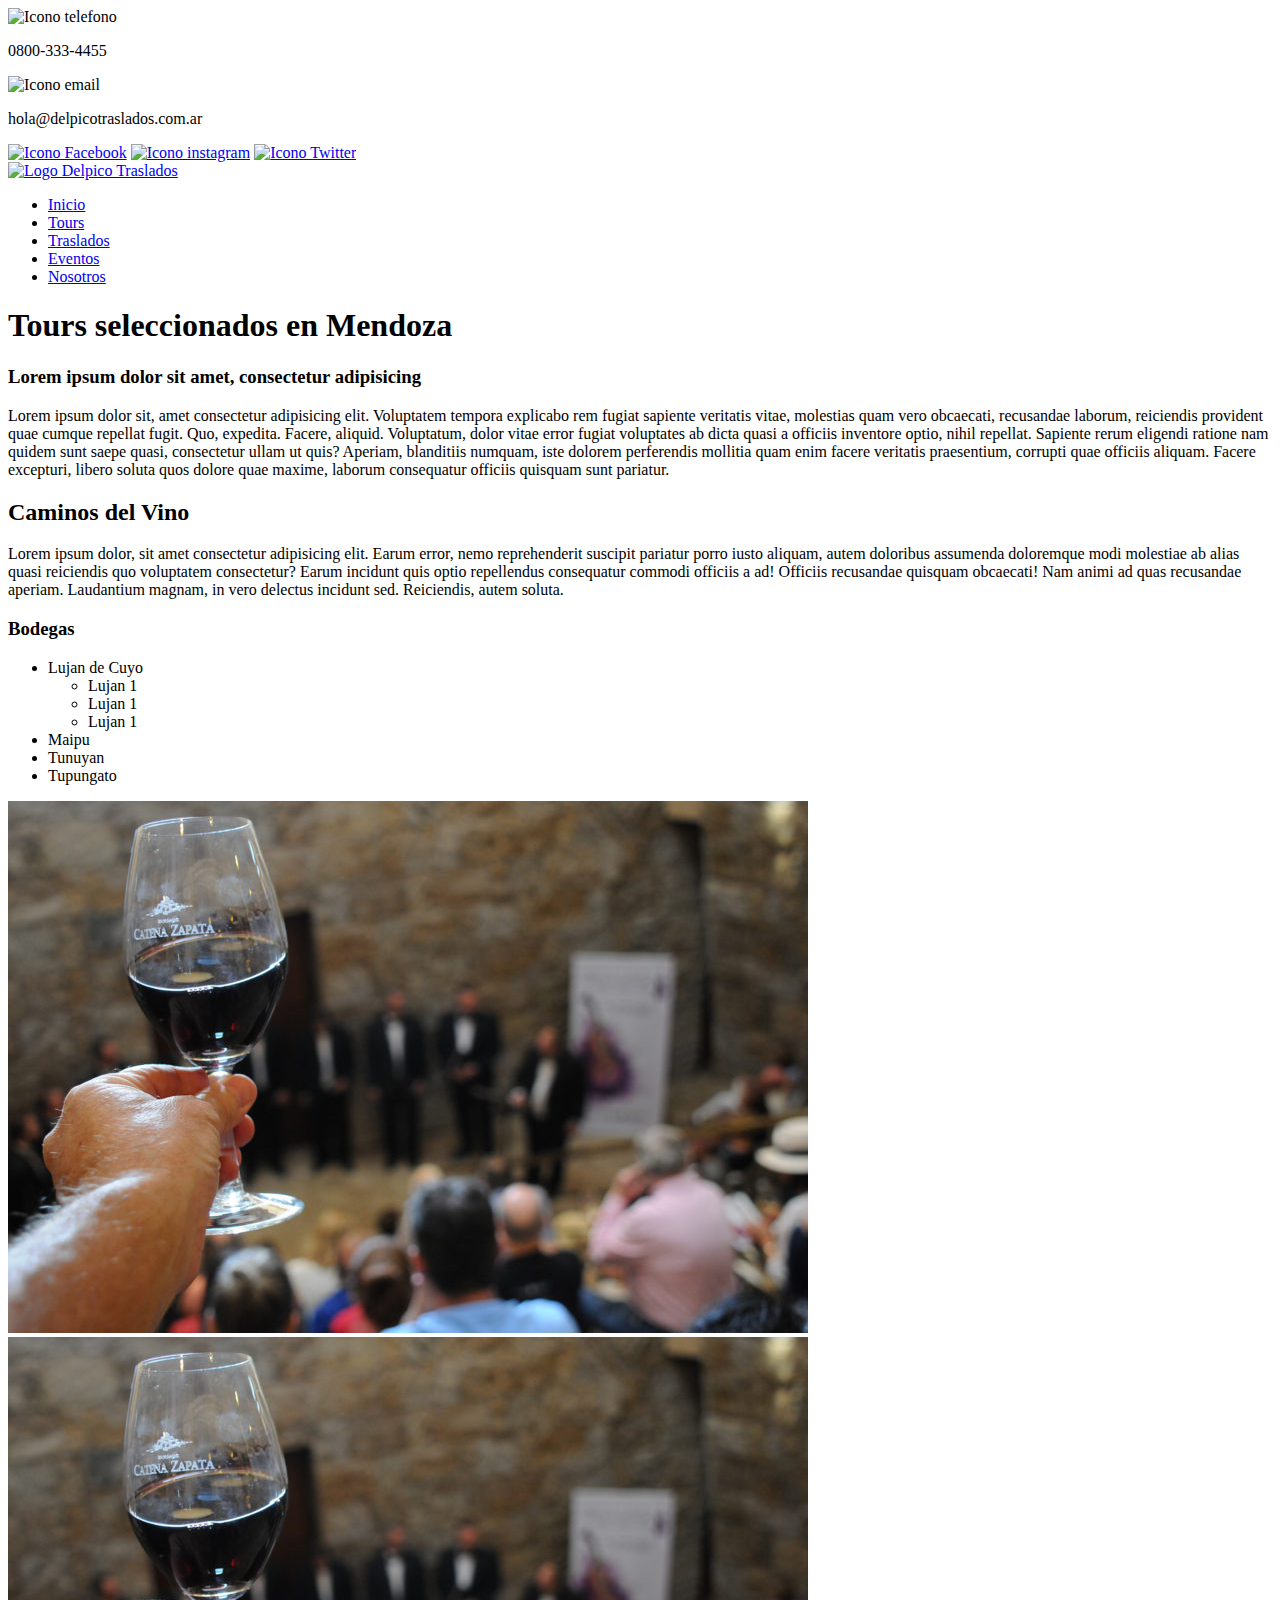
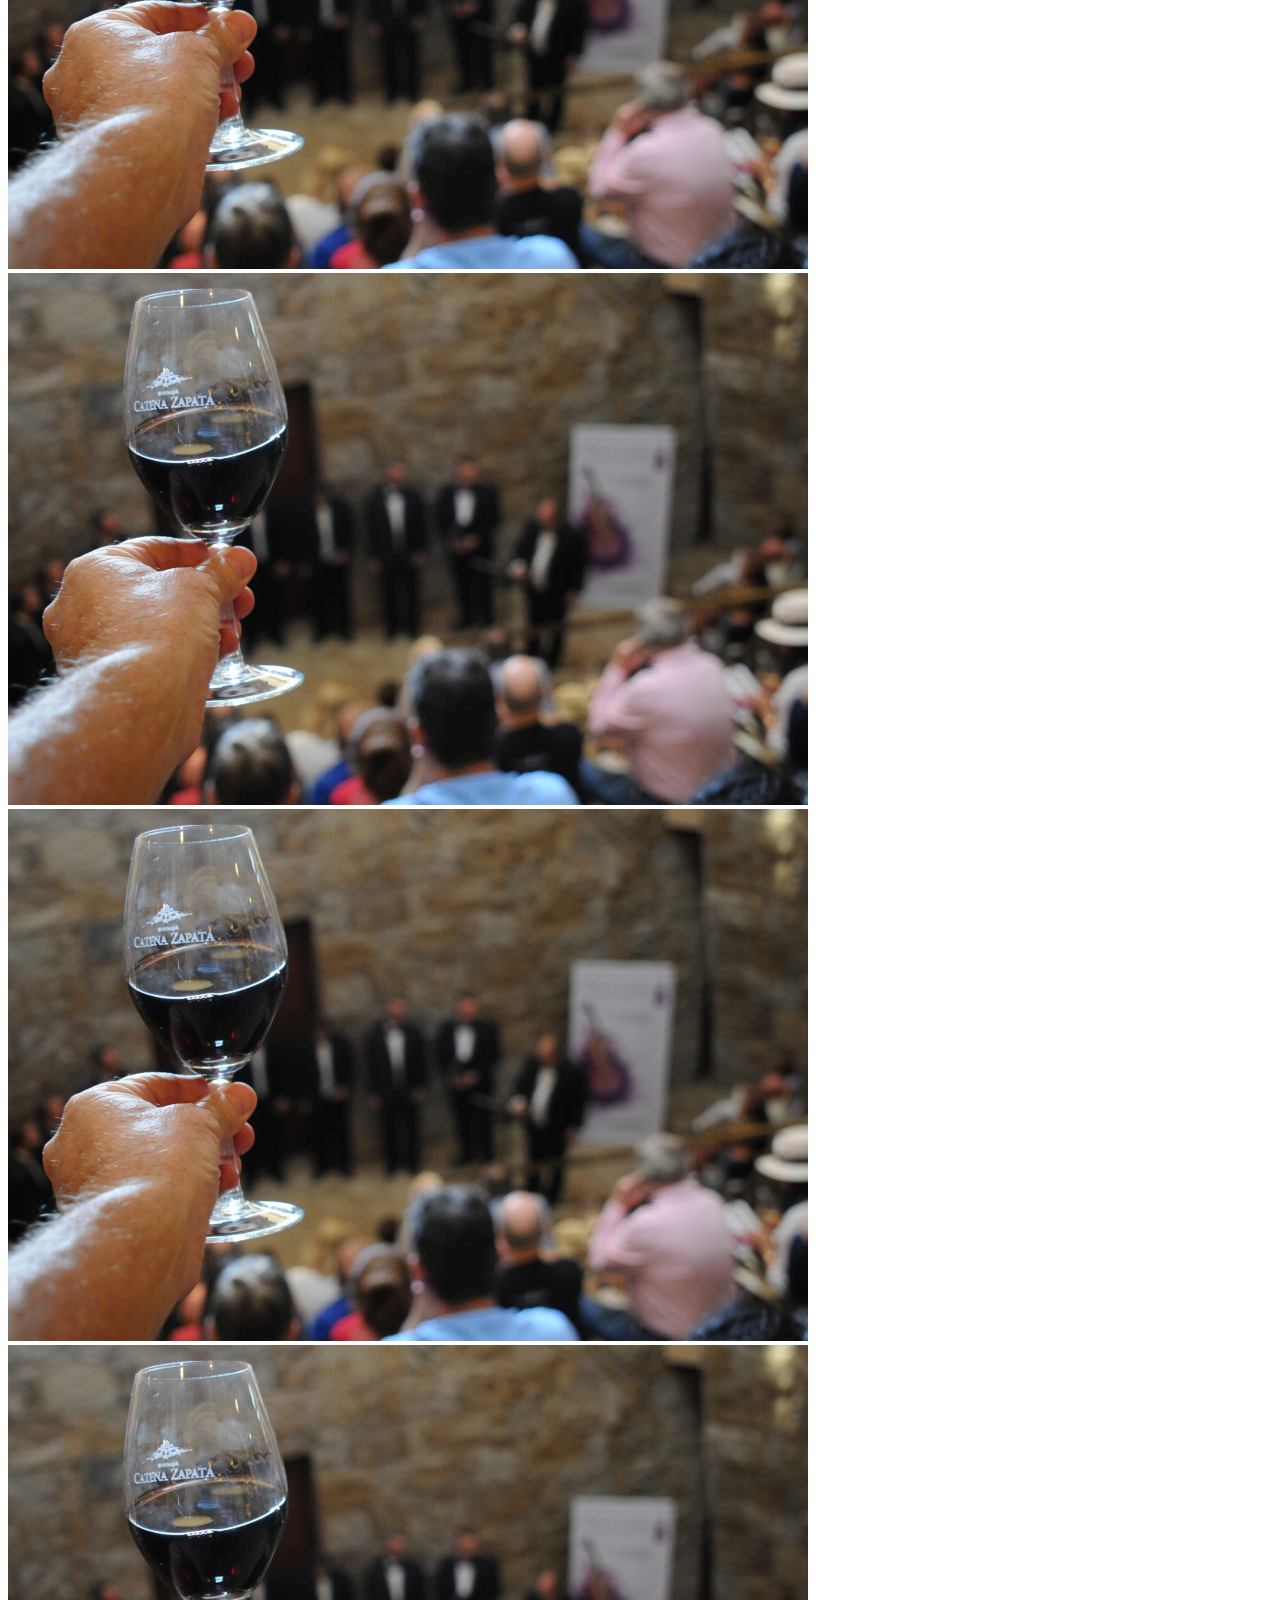
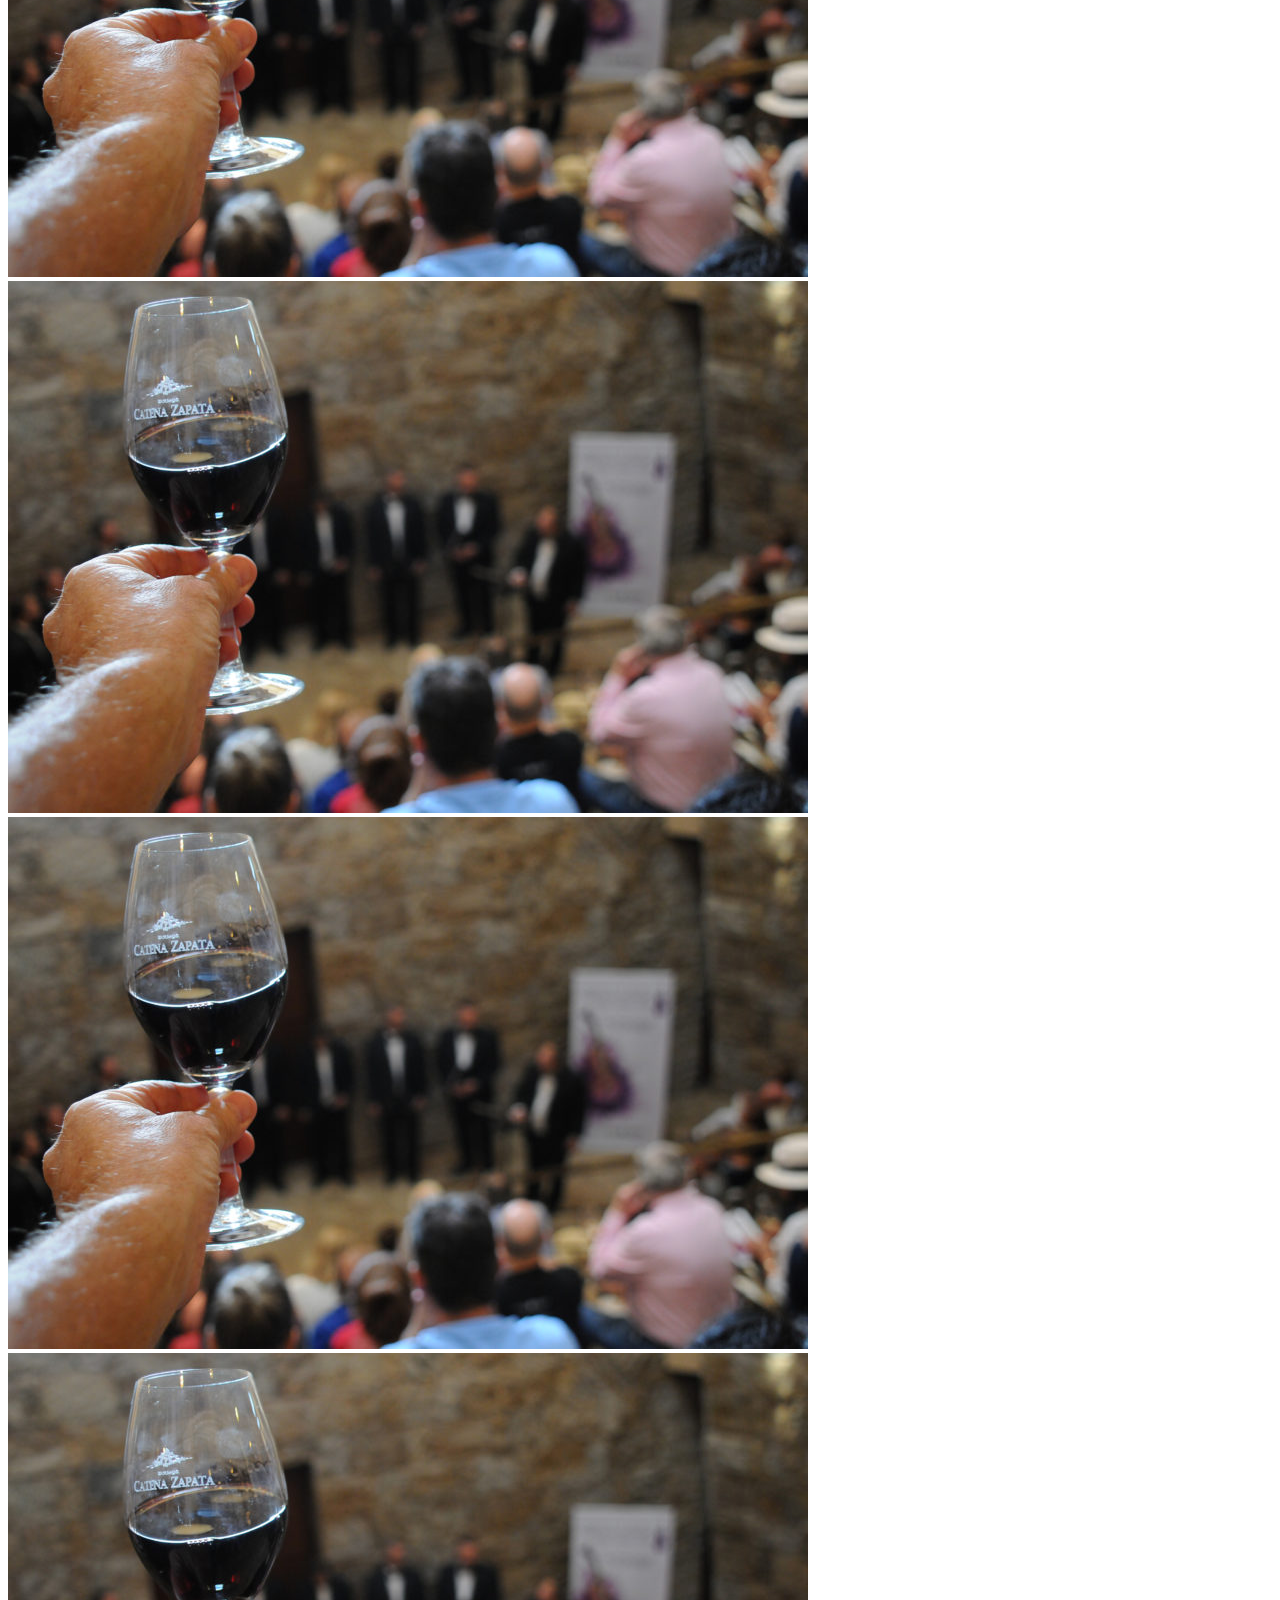
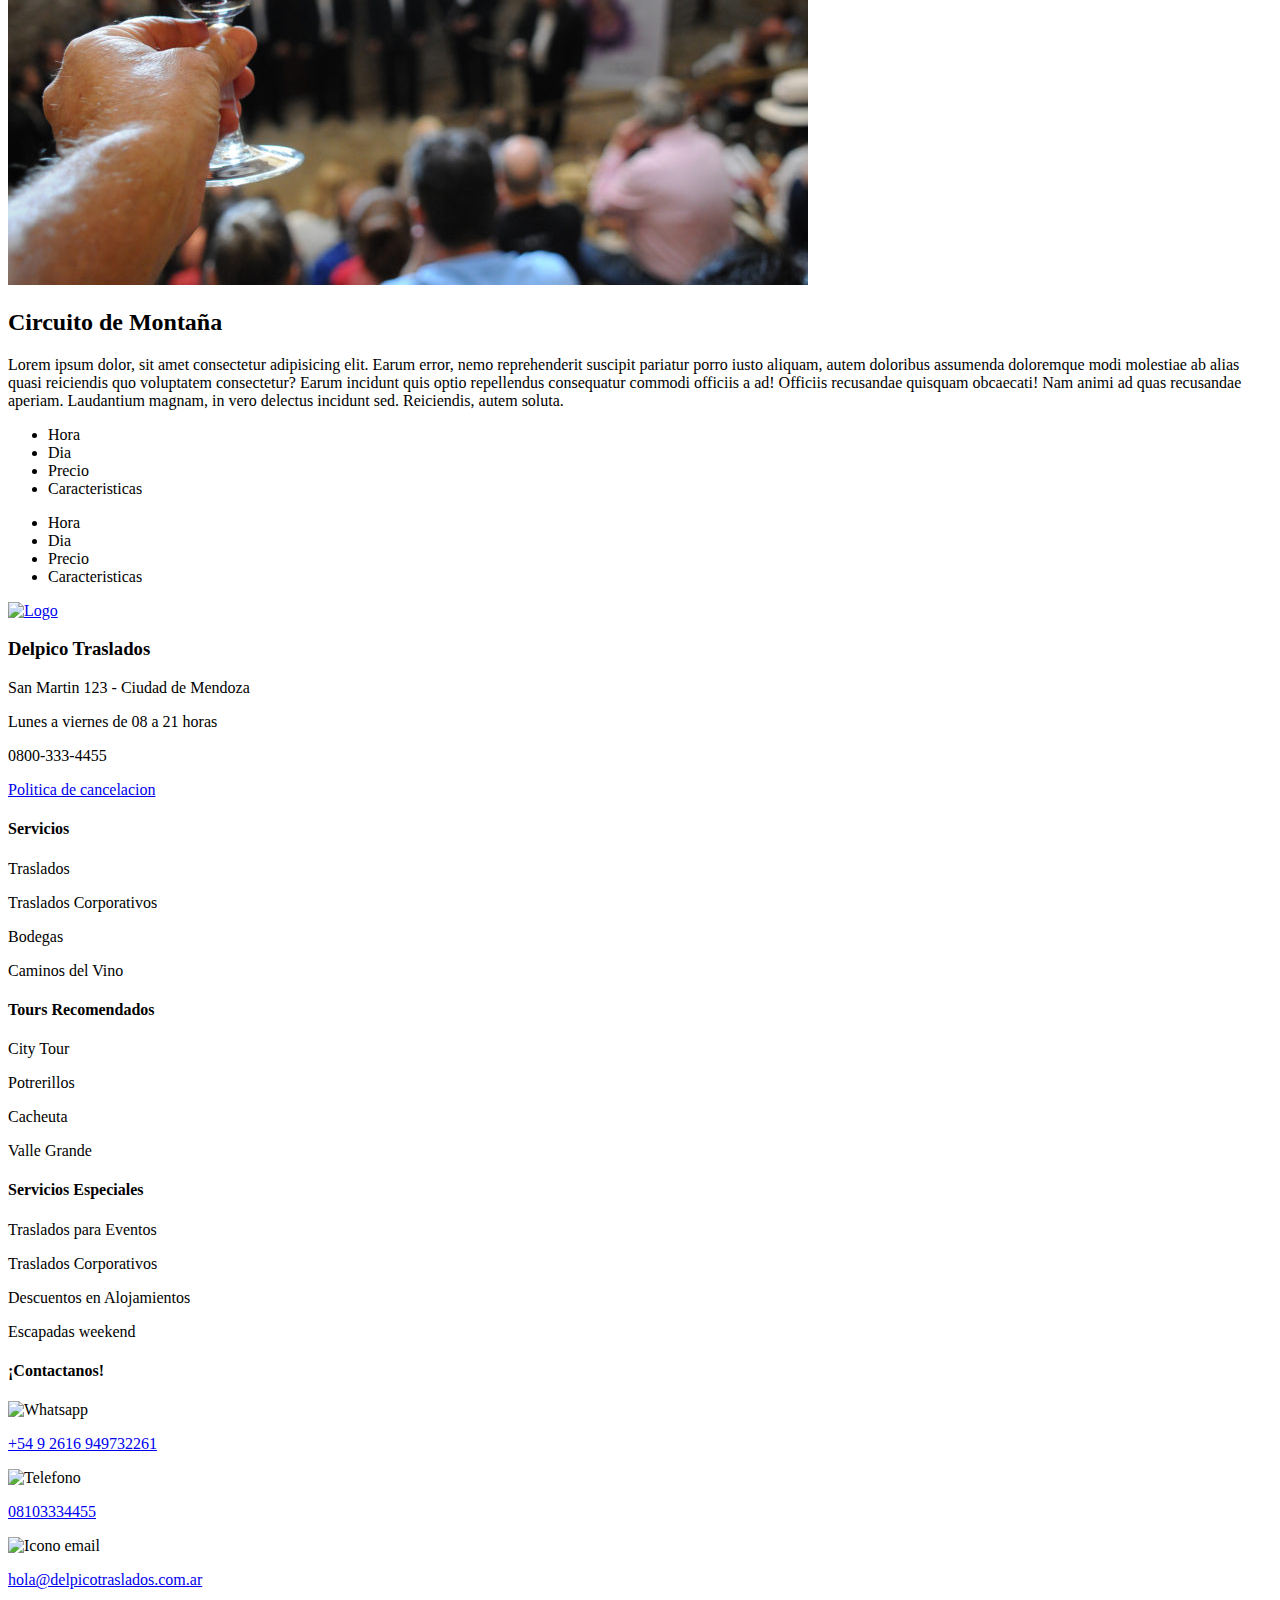
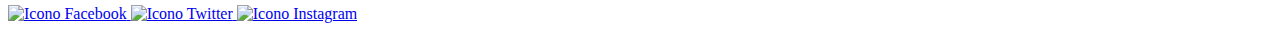
==== pages/tours.html @ aecda917 "Subida de todos los archivos" ====
<!DOCTYPE html>
<html lang="en">
<head>
    <meta charset="UTF-8">
    <meta http-equiv="X-UA-Compatible" content="IE=edge">
    <meta name="viewport" content="width=device-width, initial-scale=1.0">
    <title>Tours en Mendoza - Delpico</title>
    <link rel="stylesheet" href="/Entrega 04 - Entrega/style.css">
</head>

<body>
    <header>
        <!-- Contacto en el superior de la web -->

                <div class="header__contacto-cajitas">
                    <div>
                        <img src="/Entrega 04 - Entrega/images/iconos/telefono.png" alt="Icono telefono">     
                        <p>0800-333-4455</p>
                    </div>
                    <div>
                         <img src="/Entrega 04 - Entrega/images/iconos/email.png" alt="Icono email" >     
                         <p>hola@delpicotraslados.com.ar</p>
                    </div>
                </div>    
                <div class="header__contacto-redes">
                   <a href="facebook.com" target="_blank"><img src="/Entrega 04 - Entrega/images/iconos/facebook.png"  alt="Icono Facebook"></a>
                   <a href="facebook.com" target="_blank"><img src="/Entrega 04 - Entrega/images/iconos/instagram.png" alt="Icono instagram"></a>
                   <a href="facebook.com" target="_blank"><img src="/Entrega 04 - Entrega/images/iconos/twitter.png" alt="Icono Twitter"></a>
               </div>
           </div>
           <!-- Menu de navegacion+Logo -->
          <nav>
            <div class="nav__logo">
                <a href="index.html"><img src="/Entrega 04 - Entrega/images/logo1.png" alt="Logo Delpico Traslados"></a>
            </div>   
            <!--     Menu de navegacion-->
            <div class="nav__menu">
               <ul>
                   <li>
                       <a href="/Entrega 04 - Entrega/index.html">Inicio</a>
                   </li>
                   <li>
                       <a href="/pages/tours.html">Tours</a>
                   </li>
                   <li>
                       <a href="/pages/traslados.html">Traslados</a>
                   </li>   
                   <li>
                       <a href="/pages/eventos.html">Eventos</a>
                   </li>
                   <li>
                       <a href="/pages/nosotros.html">Nosotros</a>
                   </li>
               </ul>
            </div>
           </nav> 
    </header>

            <!-- Inicio de contenido -->
    <main>
                <!-- Imagen Hero Tours -->
                <div class="main__seccionTours mayusculas">
                    <h1>Tours seleccionados en Mendoza</h1>    
                    </div>
                
                    
                </div>
       <div class="tours_introduccion ">
        <h3>Lorem ipsum dolor sit amet, consectetur adipisicing</h2> 
            <p class="pSizeUnoCinco">
            Lorem ipsum dolor sit, amet consectetur adipisicing elit. Voluptatem tempora explicabo rem fugiat sapiente veritatis vitae, molestias quam vero obcaecati, recusandae laborum, reiciendis provident quae cumque repellat fugit. Quo, expedita.
            Facere, aliquid. Voluptatum, dolor vitae error fugiat voluptates ab dicta quasi a officiis inventore optio, nihil repellat. Sapiente rerum eligendi ratione nam quidem sunt saepe quasi, consectetur ullam ut quis?
            Aperiam, blanditiis numquam, iste dolorem perferendis mollitia quam enim facere veritatis praesentium, corrupti quae officiis aliquam. Facere excepturi, libero soluta quos dolore quae maxime, laborum consequatur officiis quisquam sunt pariatur.</p>
        </div>
        <section class="seccionContenedorGrid templateAreas">
            <div id="caminos" class="seccionContenedorGrid_caminos bg-celeste">
                <h2>Caminos del Vino</h2>
                    <p class="pSizeUnoCinco">Lorem ipsum dolor, sit amet consectetur adipisicing elit. Earum error, nemo reprehenderit suscipit pariatur porro iusto aliquam, autem doloribus assumenda doloremque modi molestiae ab alias quasi reiciendis quo voluptatem consectetur?
                    Earum incidunt quis optio repellendus consequatur commodi officiis a ad! Officiis recusandae quisquam obcaecati! Nam animi ad quas recusandae aperiam. Laudantium magnam, in vero delectus incidunt sed. Reiciendis, autem soluta.</p>
            </div>
            <div id="listado" class="tours__bodegas listadoBodegas bg-red">
                <h3 class="mayusculas"><span>Bodegas</span></h3>
                    <ul class="pSizeDos">
                        <li>Lujan de Cuyo</li>
                            <ul>
                                <li>Lujan 1</li>
                                <li>Lujan 1</li>
                                <li>Lujan 1</li>
                            </ul>
                        <li>Maipu</li>
                        <li>Tunuyan</li>
                        <li>Tupungato</li>
                    </ul>
            </div>
            <div id="fotos" class="bg-green">
                <img src="/images/caminos-del-vino.jpg" alt="Bodegas en Mendoza" class="tours__bodegas__img">
                <img src="/images/caminos-del-vino.jpg" alt="Bodegas en Mendoza" class="tours__bodegas__img">
                <img src="/images/caminos-del-vino.jpg" alt="Bodegas en Mendoza" class="tours__bodegas__img">
                <img src="/images/caminos-del-vino.jpg" alt="Bodegas en Mendoza" class="tours__bodegas__img">
                <img src="/images/caminos-del-vino.jpg" alt="Bodegas en Mendoza" class="tours__bodegas__img">
                <img src="/images/caminos-del-vino.jpg" alt="Bodegas en Mendoza" class="tours__bodegas__img">
                <img src="/images/caminos-del-vino.jpg" alt="Bodegas en Mendoza" class="tours__bodegas__img">
                <img src="/images/caminos-del-vino.jpg" alt="Bodegas en Mendoza" class="tours__bodegas__img">
            </div>
        </section>
            <div class="paddingDosRem pSizeUnoCinco tours__circuito">
                <h2>Circuito de Montaña</h2>
                <p class="tours__circuito-justificado">Lorem ipsum dolor, sit amet consectetur adipisicing elit. Earum error, nemo reprehenderit suscipit pariatur porro iusto aliquam, autem doloribus assumenda doloremque modi molestiae ab alias quasi reiciendis quo voluptatem consectetur?
                    Earum incidunt quis optio repellendus consequatur commodi officiis a ad! Officiis recusandae quisquam obcaecati! Nam animi ad quas recusandae aperiam. Laudantium magnam, in vero delectus incidunt sed. Reiciendis, autem soluta.</p>
                <div>
                    <div class="tours__circuito-caracteristicas">
                    <ul class="tours__circuito-caracteristicas">
                        <li>Hora</li>
                        <li>Dia</li>
                        <li>Precio</li>
                        <li>Caracteristicas</li>
                    </ul>
                </div>
                <div>
                    <ul>
                        <li>Hora</li>
                        <li>Dia</li>
                        <li>Precio</li>
                        <li>Caracteristicas</li>
                    </ul>
                </div></div>
            </div>
            <div></div>
            <div></div>    

        
    </main>
    <!-- Footer -->
    <footer>
        <!-- Caja Info izquierda -->
        <div class="footerLogo centrar">
              <div>
                  <a href="index.html">
                      <img src="images/logo1.png" alt="Logo" class="footerLogo_img">
                  </a>
              </div>
              <div>
                  <h3 class="mayusculas">Delpico Traslados</h3>
                  <p>San Martin 123 - Ciudad de Mendoza</p>
                  <p>Lunes a viernes de 08 a 21 horas</p>
                  <p>0800-333-4455</p>
                  <a href="#">Politica de cancelacion</a>
              </div>
           
       </div>
       <div class="menuFooterC"> 
          <div>
              <h4>Servicios</h4>
              <p>Traslados</p>
              <p>Traslados Corporativos</p>
              <p>Bodegas</p>
              <p>Caminos del Vino</p>
          </div>
          <div>
              <h4>Tours Recomendados</h4>
              <p>City Tour</p>
              <p>Potrerillos</p>
              <p>Cacheuta</p>
              <p>Valle Grande</p>
          </div>
          <div>
              <h4>Servicios Especiales</h4>
              <p>Traslados para Eventos</p>
              <p>Traslados Corporativos</p>
              <p>Descuentos en Alojamientos</p>
              <p>Escapadas weekend</p>
          </div>
      </div>
      
      <div class="footerRedes">
          <div>
              <h4 class="centrar">¡Contactanos!</h4>
          </div>
          <div class="footerWhatsapp">
                <img src="images/iconos/whatsapp.png" alt="Whatsapp" class="footerIcon">
                  <a href="https://api.whatsapp.com/send?phone=542616949732&text=Hola!%20Me%20contacto%20desde%20la%20web">
                  <p>+54 9 2616 949732261</p>
                  </a>
                  
          </div>
              
              <div class="footerWhatsapp">
                  <img src="images/iconos/telefono.png" alt="Telefono" class="footerIcon">
                  <a href="tel:
                  08103334455">
                  <p>08103334455</p>
                  </a>
              </div>
              <div class="footerWhatsapp">
                  <img src="images/iconos/email.png" alt="Icono email" class="footerIcon">
                  <a href="mailto:hola@delpicotraslados.com.ar" target="_blank">
                  <p>hola@delpicotraslados.com.ar</p>
                  </a>
              </div>
              <div class="centrar">
      
                  <a href="facebook.com" target="_blank">
                      <img src="images/iconos/facebook.png" alt="Icono Facebook" class="footerIcon">
                  </a>
                  <a href="twitter.com" target="_blank">
                      <img src="images/iconos/twitter.png" alt="Icono Twitter" class="footerIcon">
                  </a>
                  <a href="instagram.com" target="_blank">
                      <img src="images/iconos/instagram.png" alt="Icono Instagram" class="footerIcon">
                  </a>
              </div>
          </div>         
      </footer>
      
      </body>
      </html>
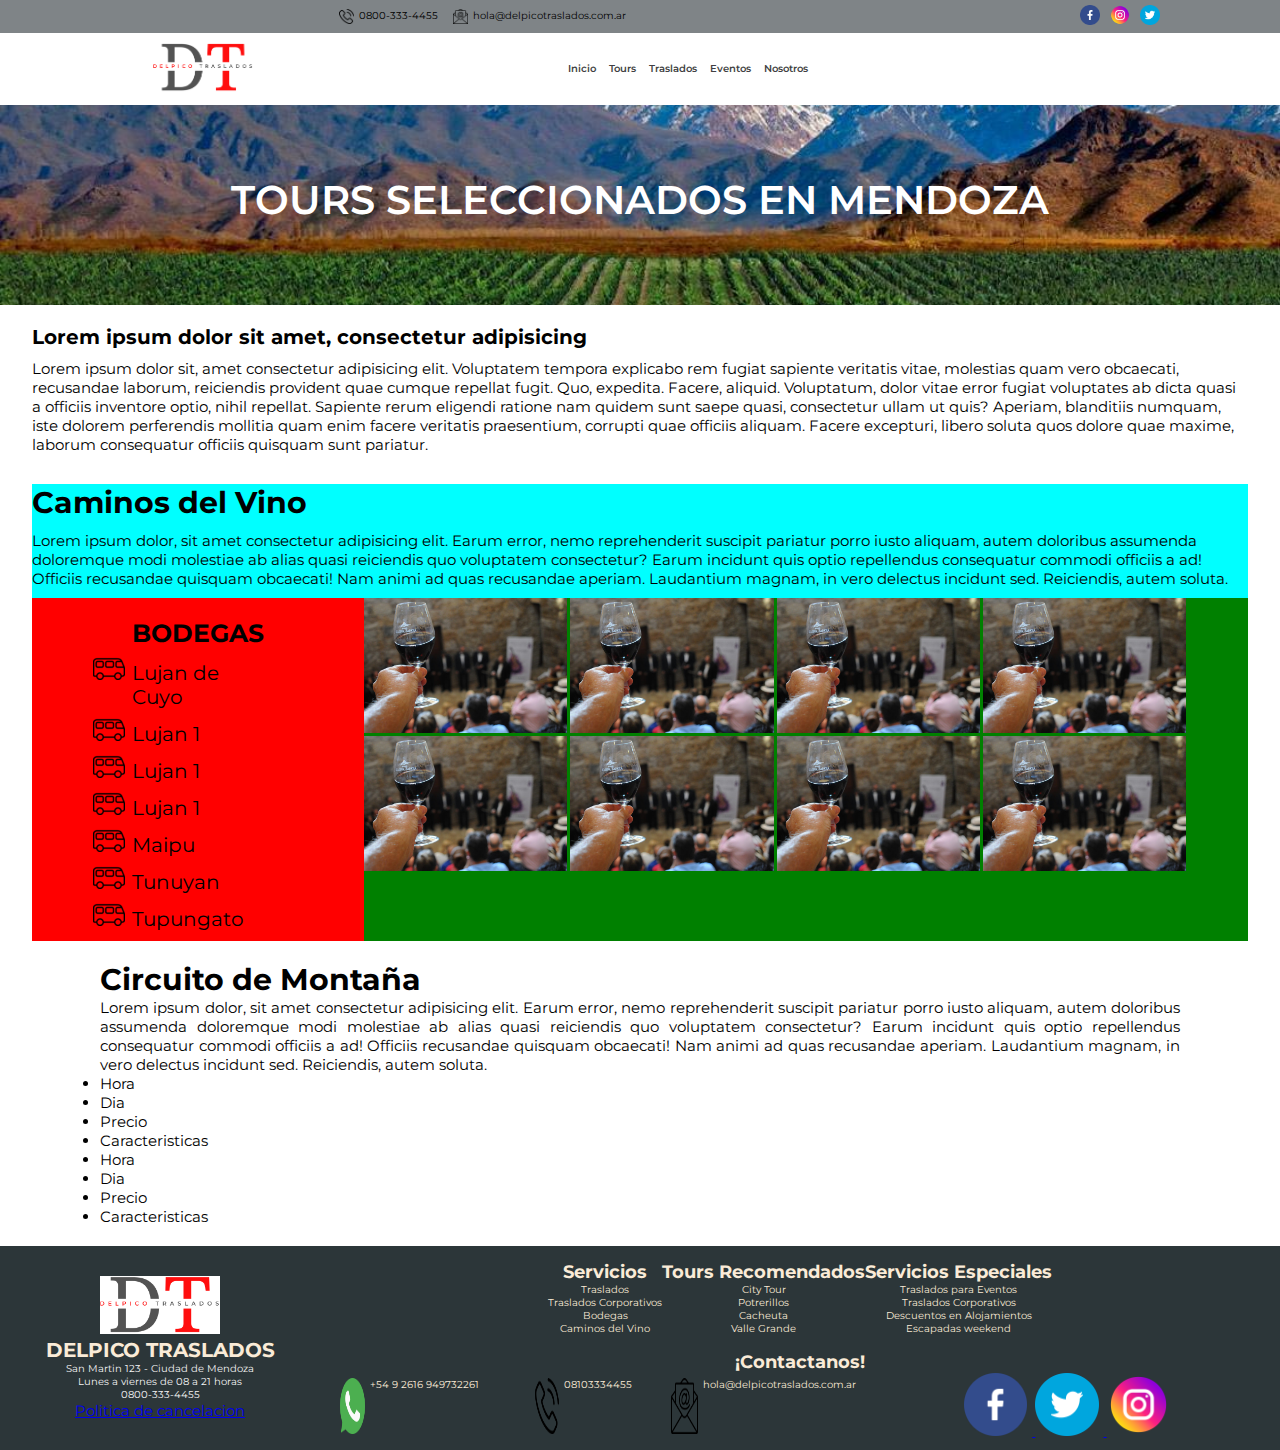
==== commit b59b3c28: "Boton gradiante en Index" ====
--- a/pages/tours.html
+++ b/pages/tours.html
@@ -5,57 +5,57 @@
     <meta http-equiv="X-UA-Compatible" content="IE=edge">
     <meta name="viewport" content="width=device-width, initial-scale=1.0">
     <title>Tours en Mendoza - Delpico</title>
-    <link rel="stylesheet" href="/Entrega 04 - Entrega/style.css">
+    <link rel="stylesheet" href="/style.css">
 </head>
+<header>
+    <!-- Contacto en el superior de la web -->
+
+            <div class="header__contacto-cajitas">
+                <div>
+                    <img src="/images/iconos/telefono.png" alt="Icono telefono">     
+                    <p>0800-333-4455</p>
+                </div>
+                <div>
+                     <img src="/images/iconos/email.png" alt="Icono email" >     
+                     <p>hola@delpicotraslados.com.ar</p>
+                </div>
+            </div>    
+            <div class="header__contacto-redes">
+               <a href="facebook.com" target="_blank"><img src="/images/iconos/facebook.png"  alt="Icono Facebook"></a>
+               <a href="facebook.com" target="_blank"><img src="/images/iconos/instagram.png" alt="Icono instagram"></a>
+               <a href="facebook.com" target="_blank"><img src="/images/iconos/twitter.png" alt="Icono Twitter"></a>
+           </div>
+       </div>
+       <!-- Menu de navegacion+Logo -->
+      <nav>
+        <div class="nav__logo">
+            <a href="/index.html"><img src="/images/logo1.png" alt="Logo Delpico Traslados"></a>
+        </div>   
+        <!--     Menu de navegacion-->
+        <div class="nav__menu">
+           <ul>
+               <li>
+                   <a href="/index.html">Inicio</a>
+               </li>
+               <li>
+                   <a href="/pages/tours.html">Tours</a>
+               </li>
+               <li>
+                   <a href="/pages/traslados.html">Traslados</a>
+               </li>   
+               <li>
+                   <a href="/pages/eventos.html">Eventos</a>
+               </li>
+               <li>
+                   <a href="/pages/nosotros.html">Nosotros</a>
+               </li>
+           </ul>
+        </div>
+       </nav> 
+</header>
 
 <body>
-    <header>
-        <!-- Contacto en el superior de la web -->
-
-                <div class="header__contacto-cajitas">
-                    <div>
-                        <img src="/Entrega 04 - Entrega/images/iconos/telefono.png" alt="Icono telefono">     
-                        <p>0800-333-4455</p>
-                    </div>
-                    <div>
-                         <img src="/Entrega 04 - Entrega/images/iconos/email.png" alt="Icono email" >     
-                         <p>hola@delpicotraslados.com.ar</p>
-                    </div>
-                </div>    
-                <div class="header__contacto-redes">
-                   <a href="facebook.com" target="_blank"><img src="/Entrega 04 - Entrega/images/iconos/facebook.png"  alt="Icono Facebook"></a>
-                   <a href="facebook.com" target="_blank"><img src="/Entrega 04 - Entrega/images/iconos/instagram.png" alt="Icono instagram"></a>
-                   <a href="facebook.com" target="_blank"><img src="/Entrega 04 - Entrega/images/iconos/twitter.png" alt="Icono Twitter"></a>
-               </div>
-           </div>
-           <!-- Menu de navegacion+Logo -->
-          <nav>
-            <div class="nav__logo">
-                <a href="index.html"><img src="/Entrega 04 - Entrega/images/logo1.png" alt="Logo Delpico Traslados"></a>
-            </div>   
-            <!--     Menu de navegacion-->
-            <div class="nav__menu">
-               <ul>
-                   <li>
-                       <a href="/Entrega 04 - Entrega/index.html">Inicio</a>
-                   </li>
-                   <li>
-                       <a href="/pages/tours.html">Tours</a>
-                   </li>
-                   <li>
-                       <a href="/pages/traslados.html">Traslados</a>
-                   </li>   
-                   <li>
-                       <a href="/pages/eventos.html">Eventos</a>
-                   </li>
-                   <li>
-                       <a href="/pages/nosotros.html">Nosotros</a>
-                   </li>
-               </ul>
-            </div>
-           </nav> 
-    </header>
-
+    
             <!-- Inicio de contenido -->
     <main>
                 <!-- Imagen Hero Tours -->
@@ -135,8 +135,8 @@
         <!-- Caja Info izquierda -->
         <div class="footerLogo centrar">
               <div>
-                  <a href="index.html">
-                      <img src="images/logo1.png" alt="Logo" class="footerLogo_img">
+                  <a href="/index.html">
+                      <img src="/images/logo1.png" alt="Logo" class="footerLogo_img">
                   </a>
               </div>
               <div>
@@ -176,40 +176,40 @@
           <div>
               <h4 class="centrar">¡Contactanos!</h4>
           </div>
-          <div class="footerWhatsapp">
-                <img src="images/iconos/whatsapp.png" alt="Whatsapp" class="footerIcon">
-                  <a href="https://api.whatsapp.com/send?phone=542616949732&text=Hola!%20Me%20contacto%20desde%20la%20web">
-                  <p>+54 9 2616 949732261</p>
-                  </a>
-                  
-          </div>
-              
-              <div class="footerWhatsapp">
-                  <img src="images/iconos/telefono.png" alt="Telefono" class="footerIcon">
-                  <a href="tel:
-                  08103334455">
-                  <p>08103334455</p>
-                  </a>
-              </div>
-              <div class="footerWhatsapp">
-                  <img src="images/iconos/email.png" alt="Icono email" class="footerIcon">
-                  <a href="mailto:hola@delpicotraslados.com.ar" target="_blank">
-                  <p>hola@delpicotraslados.com.ar</p>
-                  </a>
-              </div>
-              <div class="centrar">
-      
-                  <a href="facebook.com" target="_blank">
-                      <img src="images/iconos/facebook.png" alt="Icono Facebook" class="footerIcon">
-                  </a>
-                  <a href="twitter.com" target="_blank">
-                      <img src="images/iconos/twitter.png" alt="Icono Twitter" class="footerIcon">
-                  </a>
-                  <a href="instagram.com" target="_blank">
-                      <img src="images/iconos/instagram.png" alt="Icono Instagram" class="footerIcon">
-                  </a>
-              </div>
-          </div>         
+          <div class="contenedorRedes">
+                <div class="footerWhatsapp">
+                    <img src="/images/iconos/whatsapp.png" alt="Whatsapp" class="footerIcon">
+                    <a href="https://api.whatsapp.com/send?phone=542616949732&text=Hola!%20Me%20contacto%20desde%20la%20web">
+                    <p>+54 9 2616 949732261</p>
+                    </a>     
+                </div>
+                <div class="footerWhatsapp">
+                    <img src="/images/iconos/telefono.png" alt="Telefono" class="footerIcon">
+                    <a href="tel:
+                    08103334455">
+                    <p>08103334455</p>
+                    </a>
+                </div>
+                <div class="footerWhatsapp">
+                    <img src="/images/iconos/email.png" alt="Icono email" class="footerIcon">
+                    <a href="mailto:hola@delpicotraslados.com.ar" target="_blank">
+                    <p>hola@delpicotraslados.com.ar</p>
+                    </a>
+                </div>
+                <div class="centrar">   
+                    <a href="facebook.com" target="_blank">
+                        <img src="/images/iconos/facebook.png" alt="Icono Facebook" class="footerIcon">
+                    </a>
+                    <a href="twitter.com" target="_blank">
+                        <img src="/images/iconos/twitter.png" alt="Icono Twitter" class="footerIcon">
+                    </a>
+                    <a href="instagram.com" target="_blank">
+                        <img src="/images/iconos/instagram.png" alt="Icono Instagram" class="footerIcon">
+                    </a>
+                </div>
+        </div>
+    </div>      
+          
       </footer>
       
       </body>
--- a/style.css
+++ b/style.css
@@ -0,0 +1,554 @@
+@import url('https://fonts.googleapis.com/css2?family=Montserrat:wght@300;400;600&display=swap');
+
+*{
+    margin: 0;
+    padding: 0;
+    font-family: Montserrat, sans-serif;
+}
+html{
+    font-size: 62.5%;
+}
+h1{
+    font-size: 4rem;
+    font-weight: 600;  
+}
+h2{
+    font-size: 3rem;
+}
+h3{
+    font-size: 2rem;
+}
+h4{
+    font-size: 1.8rem;
+}
+.centrar{
+    text-align: center;
+}
+/* Header*/
+
+/* .Header__contacto{
+    padding: 0.5rem 10rem;
+   margin: 0 5rem;
+   display: flex;
+   justify-content: space-between;
+   font-size: 1.5rem;
+   background-color: #7F8487;
+} */
+.header__contacto-cajitas{
+    grid-area: hcontacto;
+    display: flex;
+    justify-content: center;
+    align-items: center;
+    font-size: 0.5rem;
+    background-color: #7F8487;
+    font-size: 1rem;
+}
+.header__contacto-cajitas div{
+    display: flex;
+    padding: 5px;
+    
+}
+.header__contacto-cajitas div img{
+    width: 15px;
+    padding: 0 5px;
+}
+.header__contacto-redes{
+    grid-area: hredes;
+    display: flex;
+    justify-content: center;
+    
+}
+.header__contacto-redes img{
+    padding: 5px;
+    width: 2rem;
+    
+}
+
+nav{
+    background-color: white;
+    padding: 1rem 0;
+    text-align: center;
+    position: sticky;
+    top: 0;
+
+    
+}
+.nav__logo{
+    grid-area: nav-logo;
+    
+}
+.nav__logo img{
+    width: 10rem;
+}
+.nav__menu{
+    grid-area: nav__menu;
+
+}
+
+.nav__menu ul{
+    list-style-type: none;
+}
+
+.nav__menu ul li{
+    display: inline-block;
+}
+.nav__menu ul li a{
+    color: #413f42;
+    text-decoration: none;
+    font-weight: 600;
+    padding-left: 1rem;
+/* Botonera con Hover */
+        background: linear-gradient(currentColor, currentColor);
+        background-position: 0% 100%;
+        background-repeat: no-repeat;
+        background-size: 0% 2px;
+        transition: background-size .3s;
+}
+.nav__menu ul li a:hover{
+    color:black;
+    font-weight: 600;
+    background-size: 100% 2px;
+}
+
+
+/* MAIN */
+
+/* Imagen Hero */
+.Header__imagenHero{
+    grid-area: hero;
+    background-image: url(/images/inicio-hero.jpg);
+    background-repeat: no-repeat;
+    background-size: cover;
+    height: 400px;
+    display: flex;
+    justify-content: center;
+    align-items:flex-end;
+    padding-bottom: 2rem;
+}
+.Header__imagenHero button{
+    margin: 0 auto;
+    border:none;
+    width: 110px;
+    height: 55px;
+    text-align: center;
+    background: linear-gradient(to top, #ff0e0e, #f37878);
+    border-radius: 5px;
+    transition: all 2s;
+}
+.Header__imagenHero button:hover{
+    background: linear-gradient(to top, #f37878, #ff0e0e );
+
+}
+.Header__imagenHero button a{
+    text-decoration: none;
+    color: black;
+}
+.Header__imagenHero h2{
+
+    font-weight: 500;
+    padding-top: 100%;
+    text-align: center;
+}
+.Header__imagenHero h2 a{
+    text-decoration: none;
+    color: #fff;
+    background-color: #413f42;
+}
+body header{
+    display: grid;
+    grid-template-columns: 1fr;
+    grid-template-rows: auto;
+    grid-template-areas: 
+    "hcontacto"
+    "hredes"
+    "nav-logo"
+        
+}
+
+/* Comienzo de main */
+.main__formulario{
+    grid-area: formulario;
+    text-align: center;
+    border: #7F8487 2px solid;
+}
+.main__formulario-enviar{
+    display: flex;
+    flex-direction: column;
+    justify-content: center;
+    background-color: #2C3639;
+    padding: 1rem;
+    
+}
+
+/* Seccion servicios */
+.main__servicios{
+    grid-area: servicios;
+    padding: 1rem 0;
+    text-align: center;
+    width: 100%;
+}
+
+.main__servicios__ofrecidos{
+    width: 100%;
+    display: flex;
+    flex-direction: column;
+}
+.main__servicios__ofrecidos div{
+    display: inline-block;
+    
+    padding: 10px 20px;
+}
+.main__servicios__ofrecidos div img{
+    width: 250px;
+    height: 200px;
+}
+.main__uppercase{
+    text-transform: uppercase;
+    padding: 1.5rem 0;
+}
+body header{
+    display: grid;
+    grid-template-columns: 1fr;
+    grid-template-rows: auto;
+    grid-template-areas: 
+    "hcontacto"
+    "hredes"
+    "nav-logo";
+        
+}
+
+body main{
+    display: grid;
+    grid-template-columns: 1fr;
+    grid-template-rows: auto;
+    grid-template-areas: 
+    "hero"
+    "formulario"
+    "servicios"
+    "promocional"
+    "tours"
+    "newsletter";
+} 
+
+/* Seccion promocional */
+.main__seccionPromocional{
+    grid-area: promocional;
+    background:linear-gradient(to top, #E7F6F2, #9cb4cc);
+    text-align: center;   
+}
+    .main__seccionPromocional h3{
+    padding-bottom: 1.5rem;
+    }
+/* Los tours mas elegidos */
+.main__tours{
+    width: 100%;
+    grid-area: tours;
+    text-align: center;
+    padding-top: 20px;
+    display: flex;
+    flex-direction: column;
+}
+.main__tours div{
+    display: inline-block;
+    padding: 20px 20px 10px;
+}
+.main__tours div img{
+    width: 100%;
+    height: 200px;
+}
+.main__tours h2{
+ text-align: center;   
+}
+/* Newsletter y testimonios */
+.main__newsletter{
+    grid-area: newsletter;
+    background-color: #9CB4CC;
+    text-align: center;
+    width: 96%;
+    margin: 0 auto;
+    display: flex;
+    flex-direction: column-reverse;
+    justify-content: center;
+}
+.main__newsletter--saber{
+    width: 90%;
+    display: flex;
+    flex-direction: column;
+    justify-content: center;
+    font-size: 2rem;
+    border: #2C3639 1px solid;
+    border-radius: 2rem;
+    
+}
+.newsletterSuscribe{
+    display:flex;
+    flex-direction: column;
+    margin: 0 auto;
+    padding: 5px;
+ 
+}
+.main__newsletter--testimonios{
+    display: flex;
+    flex-direction: column;
+    justify-content: space-around;
+    align-items: center;
+    padding-top: 5px;
+
+}
+    .main__newsletter--testimonios img{
+        width: 60%;
+        padding-top: 5px;
+    }
+
+/* Footer */
+
+
+footer{
+    background-color: #2C3639;
+    margin-top: 1rem;
+    padding: 1rem 0;
+    
+    color: antiquewhite;
+}
+.footerLogo{
+    grid-area: footerLogo;
+    font-size: 1.5rem;
+    padding: 2rem 4rem;
+    
+}
+.footerLogo p{
+    font-size: 1rem;
+    color: whitesmoke;
+}
+.footerLogo_img{
+    width: 50%;
+    
+}
+.menuFooterC{
+    grid-area: menuFooter;
+    display: flex;
+    flex-direction: column;
+    align-content: center;
+    justify-content: center;
+}
+    .menuFooterC div{
+        text-align: center;
+        padding: 5px 0;
+    }
+
+.footerRedes{
+    grid-area: footerRedes;
+    padding-top: 1rem;
+}
+    
+.footerWhatsapp{
+    display: flex;
+    justify-content: center;
+    font-size: 2rem;
+    color: #FFFFFF;
+    padding: 5px;
+}
+.footerWhatsapp a{
+    text-decoration: none;
+    color: antiquewhite;
+    font-size: 1rem;
+}
+.footerIcon{
+    width: 5%;
+    padding-right: 5px;
+  
+}
+
+
+
+
+
+body footer{
+    display: grid;
+    grid-template-columns: 1fr;
+    grid-template-rows: auto;
+    grid-template-areas: 
+    "footerLogo"
+    "menuFooter"
+    "footerRedes";
+}
+  
+@media only screen and (min-width: 768px){
+    
+    .header__contacto-redes{
+        background-color: #7F8487;   
+    }
+        
+    nav{
+    display: flex;
+    justify-content: space-around; 
+    align-items: center;
+    }
+    .main__formulario-enviar{
+        display: flex;
+        flex-direction: row;
+        justify-content: space-around; 
+    }
+    .main__servicios__ofrecidos{
+        width: 100%;
+        display: flex;
+        flex-direction: row;
+        flex-wrap: wrap;
+        justify-content: center;
+    }
+
+    .main__newsletter{
+        display: flex;
+        flex-direction: row;
+        justify-content: space-between;
+        width: 100%;
+    
+    }
+    .main__newsletter--saber{
+        margin: 2rem;   
+    }
+        .menuFooterC{
+            grid-area: menuFooter;
+            display: flex;
+            flex-direction: row;
+            
+        }
+
+        .contenedorRedes{
+            display: flex;
+            flex-direction: row;
+        }
+
+
+            .footerIcon{
+                width: 15%;
+                padding-right: 5px;
+            
+            }
+        body header{
+            display: grid;
+            grid-template-columns: 3fr 1fr;
+            grid-template-rows: auto;
+            grid-template-areas: 
+            "hcontacto hredes"
+            "nav-logo nav-logo";           
+        }
+
+        body footer{
+            display: grid;
+            grid-template-columns: 1fr 3fr;
+            grid-template-rows: auto;
+            grid-template-areas: 
+            "footerLogo menuFooter" 
+            "footerLogo menuFooter"
+            "footerLogo footerRedes";
+        }
+    
+
+}
+
+
+/* Estilo seccion Tours */
+.main__seccionTours{
+    background-image: url(/images/tours-mendoza.jpeg);
+    background-position: center;
+    background-repeat: no-repeat;
+    background-size: cover;
+    width: 100%;
+    height: 20rem;
+    text-align: center;
+    
+}
+.main__seccionTours h1{
+    padding: 7rem;
+    color: #FFFFFF;
+}
+.tours_introduccion{
+    width: 95%;
+    margin: 2rem auto;
+}
+.tours_introduccion h3{
+    margin-bottom: 1rem;
+}
+
+/* Estilos de letra */
+.pSizeDos{
+    font-size: 2rem;
+}
+.pSizeUnoCinco{
+    font-size: 1.5rem;
+}
+.mayusculas{
+    text-transform: uppercase;
+}
+
+/* Estas tres clases son solo de prueba grid - BORRAR DESPUES */
+.bg-celeste{
+    background-color: aqua;
+}
+.bg-red{
+    background-color: red;
+}
+.bg-green{
+    background-color: green;
+}
+
+/* GRID */
+.seccionContenedorGrid{
+    width: 95%;
+    margin: 1rem auto;
+    display: grid;
+}
+.templateAreas{
+    grid-template-columns: 1fr 3fr;
+    grid-template-rows: auto auto auto;
+    grid-template-areas: 
+    "caminos caminos"
+    "listados fotos"
+    "listados fotos";
+}
+#caminos{
+    grid-area: caminos;
+}
+#listado{
+    grid-area: listados;
+}
+#fotos{
+    grid-area:fotos;
+}
+.seccionContenedorGrid div{
+    padding-bottom: 1rem;
+}
+.seccionContenedorGrid_caminos h2{
+    padding-bottom: 1rem;
+}
+
+
+.tours__bodegas{
+    padding-left: 5rem;
+    padding-top: 3rem;
+}
+.tours__bodegas h3{
+    font-size: 2.5rem;
+}
+.listadoBodegas{
+    padding: 2rem 10rem;  
+}
+.listadoBodegas ul li{
+    list-style-image:url(/images/iconos/tourrrr.ico);
+
+}
+.tours__bodegas__img{
+    display: inline-block;
+    width: 23%;
+}
+.tours__circuito{
+    padding: 1rem 10rem;
+    
+}
+.tours__circuito-justificado{
+    text-align: justify;
+}
+.tours__circuito-caracteristicas{
+    display: inline-block;
+}